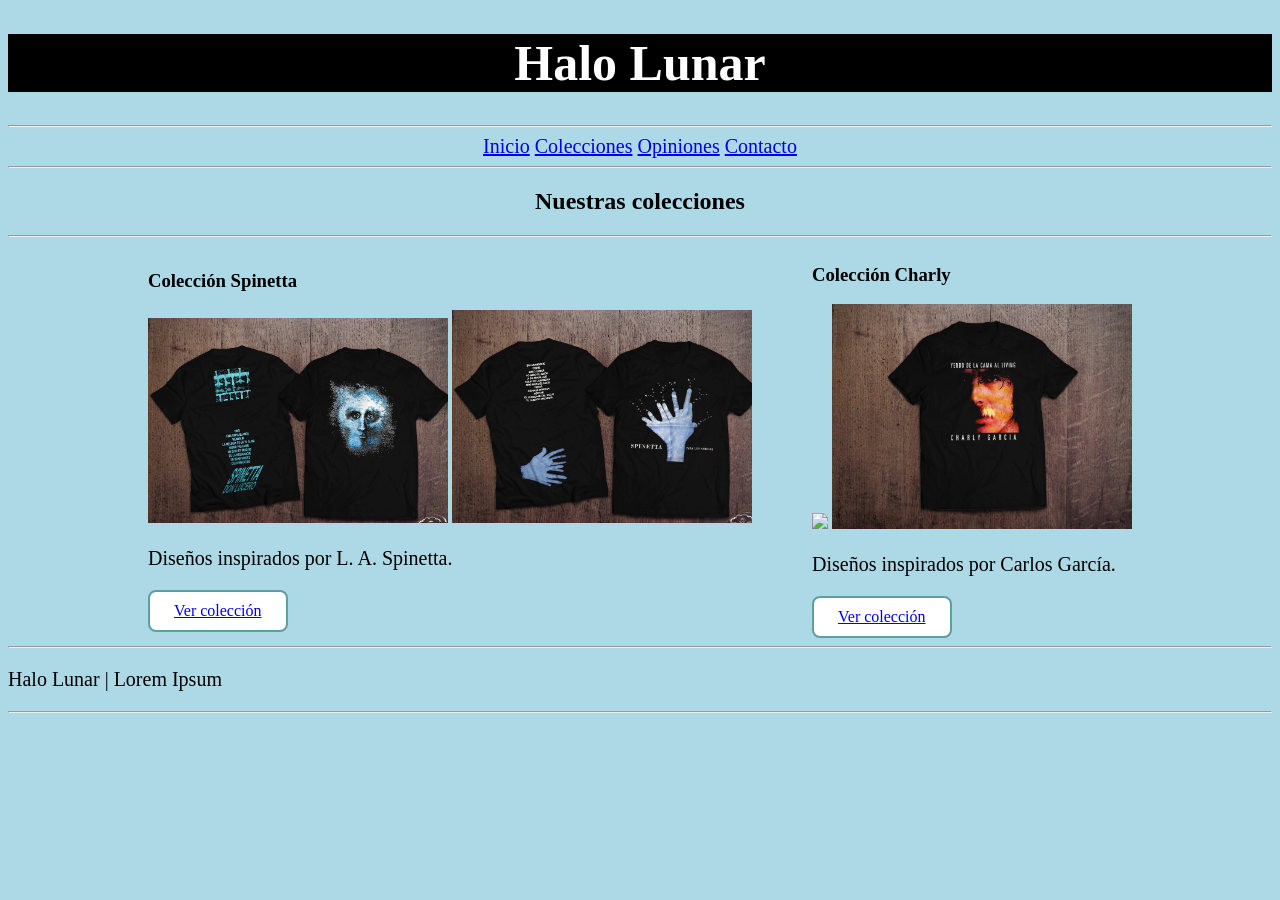
==== colecciones.html @ d6c7ddc3 "css se añadio css (parcialmente)" ====
<!DOCTYPE html>
<html lang="es">
<head>
  <head>
    <meta charset="UTF-8">
    <meta name="viewport" content="width=device-width, initial-scale=1.0">
    <title>Halo Lunar - Colecciones</title>
    <link rel="stylesheet" href="css/style.css">
  </head>
</head>
<body>

<header>
  <h1>Halo Lunar</h1>
</header>

<hr>

<nav>
  <a href="index.html">Inicio</a>
  <a href="colecciones.html">Colecciones</a>
  <a href="opiniones.html">Opiniones</a>
  <a href="contacto.html">Contacto</a>
</nav>

<hr>

<section class="colecciones">
  <h2 class="titulo-seccion">Nuestras colecciones</h2>

  <hr>

  <div class="contenido">
    <div class="card">
      <div class="info">
        <h3>Colección Spinetta</h3>
        <div>
          <img src="img/IMG_3876.WEBP" alt=" " width="300"> </img>
          <img src="img/IMG_3882.WEBP" alt=" " width="300"> </img>
        </div>
        <p>Diseños inspirados por L. A. Spinetta.</p>
        <a href="#" class="btn">Ver colección</a>
      </div>
    </div>

    <div class="card">
      <div class="info">
        <h3>Colección Charly</h3>
        <div>
          <img src="img/Charly la logica del escorpion.WEBP" alt=" " width="300"> </img>
          <img src="img/IMG_3739.WEBP" alt=" " width="300"> </img>
        </div>
        <p>Diseños inspirados por Carlos García.</p>
        <a href="#" class="btn">Ver colección</a>
      </div>
    </div>
  </div>

  <hr>

  <footer>
    <p>Halo Lunar | Lorem Ipsum</p>
  </footer>

  <hr>

</body>
</html>
---- css/style.css ----
*{
  font-family: verdana, serif;
}

p{
  font-size: 20px;
}

body{
  background-color: lightblue;
}

header{
  color: white;
  background-color: black;
  text-align: center;
  font-size: 25px;
}

nav{
  text-align: center;
  font-family: verdana, serif;
  font-size: 20px;
}

ul{
  list-style-type: none;
  margin: 0;
  padding: 0;
  overflow: hidden;
  background-color: #333333;
}
ul li{
  float: inline-start;
}

ul li a{
  display: block;
  color: white;
  text-align: center;
  padding: 14px 16px;
  text-decoration: none;
}

ul li a:hover{
  background-color: #111111;
}

.contenido{
  display: flex;
  flex-direction: row;
  gap: 60px;
  align-items: center;
  justify-content: center;
}

.titulo-seccion{
  text-align: center;
}

.btn{
  background-color: white;
  border: 2px solid cadetblue;
  border-radius: 8px;
  font-size: 16px;
  padding: 10px 24px;
  text-align: center;
  display: inline-block;
  transition-duration: .4s;
}

.btn:hover{
  background-color: gray;
  color: white;
}
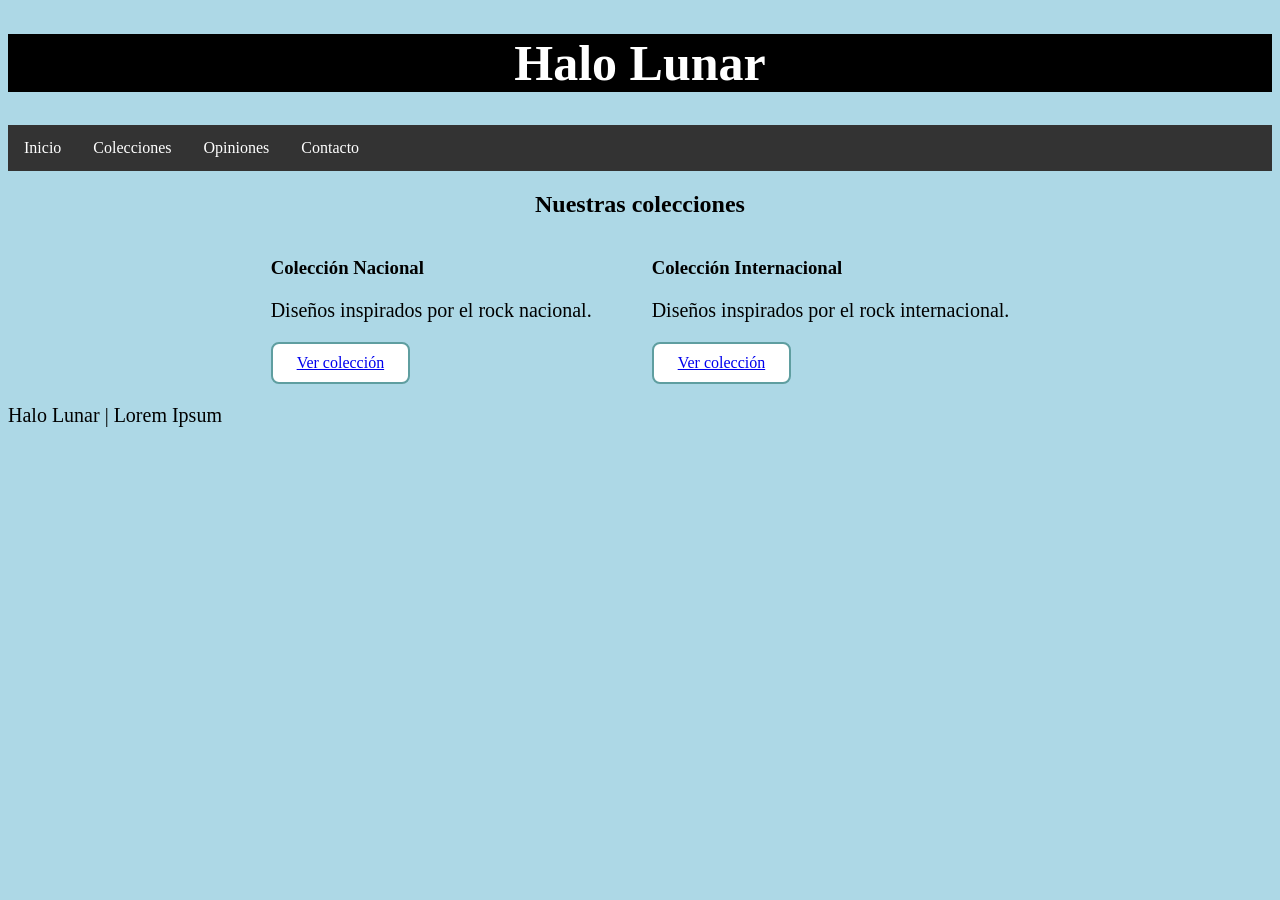
==== commit e67f9c5f: "Add files via upload" ====
--- a/colecciones.html
+++ b/colecciones.html
@@ -1,68 +1,52 @@
 <!DOCTYPE html>
 <html lang="es">
 <head>
-  <head>
-    <meta charset="UTF-8">
-    <meta name="viewport" content="width=device-width, initial-scale=1.0">
-    <title>Halo Lunar - Colecciones</title>
-    <link rel="stylesheet" href="css/style.css">
-  </head>
+  <meta charset="UTF-8">
+  <meta name="viewport" content="width=device-width, initial-scale=1.0">
+  <title>Halo Lunar - Indumentaria Musiquera</title>
+  <link rel="stylesheet" href="css/style.css">
 </head>
-<body>
 
 <header>
   <h1>Halo Lunar</h1>
 </header>
 
-<hr>
-
-<nav>
-  <a href="index.html">Inicio</a>
-  <a href="colecciones.html">Colecciones</a>
-  <a href="opiniones.html">Opiniones</a>
-  <a href="contacto.html">Contacto</a>
-</nav>
-
-<hr>
+<body>
+<main>
+<div id="navbar">
+  <ul id="navbarList">
+    <li><a href="index.html">Inicio</a></li>
+    <li> <a href="colecciones.html">Colecciones</a></li>
+    <li><a href="opiniones.html">Opiniones</a></li>
+    <li><a href="contacto.html">Contacto</a></li>
+  </ul>
+</div>
 
 <section class="colecciones">
   <h2 class="titulo-seccion">Nuestras colecciones</h2>
-
-  <hr>
-
   <div class="contenido">
     <div class="card">
       <div class="info">
-        <h3>Colección Spinetta</h3>
-        <div>
-          <img src="img/IMG_3876.WEBP" alt=" " width="300"> </img>
-          <img src="img/IMG_3882.WEBP" alt=" " width="300"> </img>
-        </div>
-        <p>Diseños inspirados por L. A. Spinetta.</p>
+        <h3>Colección Nacional</h3>
+        <p>Diseños inspirados por el rock nacional.</p>
         <a href="#" class="btn">Ver colección</a>
       </div>
     </div>
 
     <div class="card">
       <div class="info">
-        <h3>Colección Charly</h3>
-        <div>
-          <img src="img/Charly la logica del escorpion.WEBP" alt=" " width="300"> </img>
-          <img src="img/IMG_3739.WEBP" alt=" " width="300"> </img>
-        </div>
-        <p>Diseños inspirados por Carlos García.</p>
+        <h3>Colección Internacional</h3>
+        <p>Diseños inspirados por el rock internacional.</p>
         <a href="#" class="btn">Ver colección</a>
       </div>
     </div>
   </div>
-
-  <hr>
-
+</main>
   <footer>
     <p>Halo Lunar | Lorem Ipsum</p>
   </footer>
-
-  <hr>
-
+  <script src="js/app.js">
+  </script>
+</section>
 </body>
 </html>
